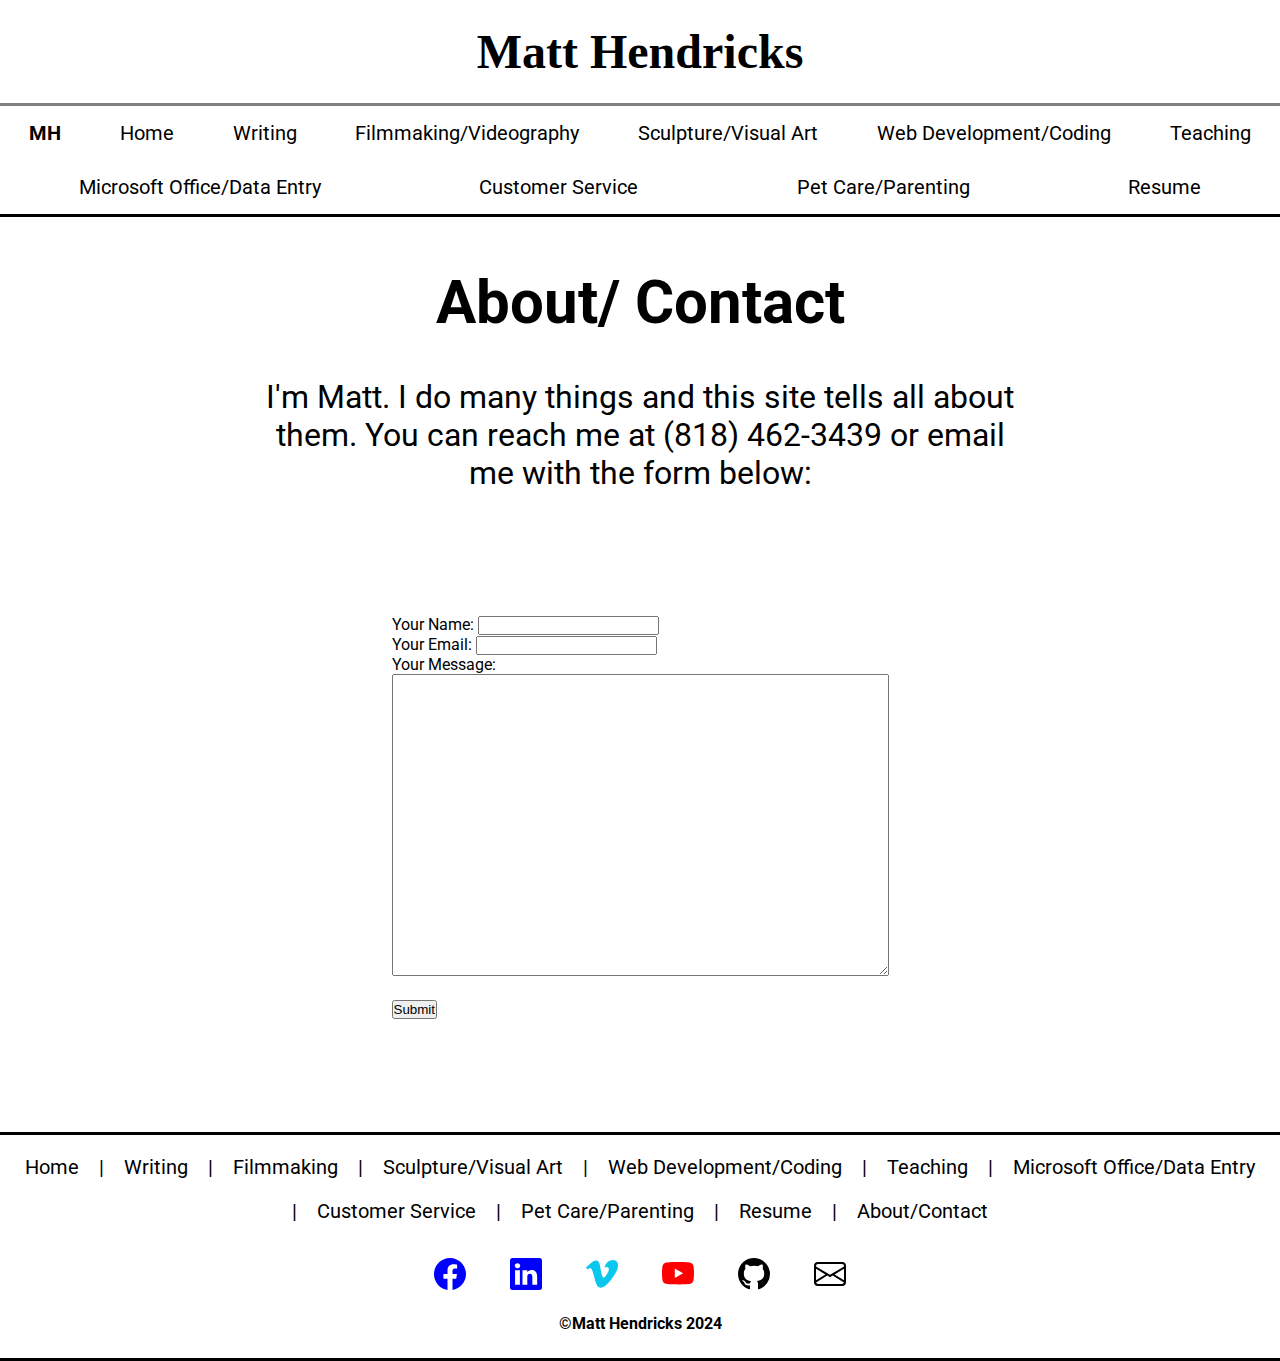
==== public/about.html @ a43d1c27 "Add files via upload" ====
<!DOCTYPE html>
<html lang="en">
  <head>
    <meta charset="UTF-8" />
    <meta name="viewport" content="width=device-width, initial-scale=1.0" />
    <title>Matt's 2024 Site About/Contact Page</title>
    <link rel="stylesheet" href="../styles/styles.css" />
    <link rel="icon" href="../assets/images/favicon/favicon.ico" />
  </head>
  <body>
    <section>
      <header>
        <p>Matt Hendricks</p>
      </header>
    </section>
    <section>
      <nav>
        <ul>
          <li><p>MH</p></li>
          <li><a href="../index.html">Home</a></li>
          <li><a href="./writing.html">Writing</a></li>
          <li><a href="./filmmaking.html">Filmmaking/Videography</a></li>
          <li><a href="./art.html">Sculpture/Visual Art</a></li>
          <li><a href="./web.html">Web Development/Coding</a></li>
          <li>
            <a href="./teaching.html">Teaching</a>
          </li>
          <li>
            <a href="./office.html">Microsoft Office/Data Entry</a>
          </li>
          <li><a href="./customer.html">Customer Service</a></li>
          <li><a href="./pet.html">Pet Care/Parenting</a></li>
          <li><a href="./resume.html">Resume</a></li>
        </ul>
      </nav>
    </section>
    <section>
      <main>
        <div>
          <h1 class="contacth1">About/ Contact</h1>
          <p class="contactp">
            I'm Matt. I do many things and this site tells all about them. You
            can reach me at (818) 462-3439 or email me with the form below:
          </p>
          <div class="contact">
            <form
              action="mailto:mhen1001@mail.com"
              method="post"
              enctype="text/plain"
              class="contactform"
            >
              <p>
                <label>Your Name: <input type="text" name="Your Name" /></label>
              </p>
              <p>
                <label
                  >Your Email: <input type="email" name="Your Email"
                /></label>
              </p>
              <p>
                <label
                  >Your Message: <br /><textarea
                    name="Your Message"
                    rows="20"
                    cols="60"
                  ></textarea>
                </label>
              </p>
              <br />
              <button type="submit">Submit</button>
            </form>
          </div>
        </div>
      </main>
    </section>
    <section>
      <footer>
        <ul>
          <li><a href="../index.html">Home</a></li>
          <p>|</p>
          <li><a href="./writing.html">Writing</a></li>
          <p>|</p>
          <li><a href="./filmmaking.html">Filmmaking</a></li>
          <p>|</p>
          <li><a href="./art.html">Sculpture/Visual Art</a></li>
          <p>|</p>
          <li><a href="./web.html">Web Development/Coding</a></li>
          <p>|</p>
          <li>
            <a href="./teaching.html">Teaching</a>
          </li>
          <p>|</p>
          <li>
            <a href="./office.html">Microsoft Office/Data Entry</a>
          </li>
          <p>|</p>
          <li><a href="./customer.html">Customer Service</a></li>
          <p>|</p>
          <li><a href="./pet.html">Pet Care/Parenting</a></li>
          <p>|</p>
          <li><a href="./resume.html">Resume</a></li>
          <p>|</p>
          <li><a href="./about.html">About/Contact</a></li>
        </ul>
        <a href="https://www.facebook.com/opm.holder.5/"
          ><svg
            xmlns="http://www.w3.org/2000/svg"
            width="32"
            height="32"
            fill="currentColor"
            class="bi bi-facebook"
            viewBox="0 0 16 16"
          >
            <title>Facebook Logo</title>
            <path
              d="M16 8.049c0-4.446-3.582-8.05-8-8.05C3.58 0-.002 3.603-.002 8.05c0 4.017 2.926 7.347 6.75 7.951v-5.625h-2.03V8.05H6.75V6.275c0-2.017 1.195-3.131 3.022-3.131.876 0 1.791.157 1.791.157v1.98h-1.009c-.993 0-1.303.621-1.303 1.258v1.51h2.218l-.354 2.326H9.25V16c3.824-.604 6.75-3.934 6.75-7.951"
            /></svg
        ></a>
        <a href="https://www.linkedin.com/in/matt-hendricks-144800181"
          ><svg
            xmlns="http://www.w3.org/2000/svg"
            width="32"
            height="32"
            fill="currentColor"
            class="bi bi-linkedin"
            viewBox="0 0 16 16"
          >
            <title>Linkedin Logo</title>
            <path
              d="M0 1.146C0 .513.526 0 1.175 0h13.65C15.474 0 16 .513 16 1.146v13.708c0 .633-.526 1.146-1.175 1.146H1.175C.526 16 0 15.487 0 14.854zm4.943 12.248V6.169H2.542v7.225zm-1.2-8.212c.837 0 1.358-.554 1.358-1.248-.015-.709-.52-1.248-1.342-1.248S2.4 3.226 2.4 3.934c0 .694.521 1.248 1.327 1.248zm4.908 8.212V9.359c0-.216.016-.432.08-.586.173-.431.568-.878 1.232-.878.869 0 1.216.662 1.216 1.634v3.865h2.401V9.25c0-2.22-1.184-3.252-2.764-3.252-1.274 0-1.845.7-2.165 1.193v.025h-.016l.016-.025V6.169h-2.4c.03.678 0 7.225 0 7.225z"
            /></svg
        ></a>
        <a href="https://www.vimeo.com/user2657952"
          ><svg
            xmlns="http://www.w3.org/2000/svg"
            width="32"
            height="32"
            fill="currentColor"
            class="bi bi-vimeo"
            viewBox="0 0 16 16"
          >
            <title>Vimeo Logo</title>
            <path
              d="M15.992 4.204q-.106 2.334-3.262 6.393-3.263 4.243-5.522 4.243-1.4 0-2.367-2.583L3.55 7.523Q2.83 4.939 2.007 4.94q-.178.001-1.254.754L0 4.724a210 210 0 0 0 2.334-2.081q1.581-1.364 2.373-1.437 1.865-.185 2.298 2.553.466 2.952.646 3.666.54 2.447 1.186 2.445.5 0 1.508-1.587 1.006-1.587 1.077-2.415.144-1.37-1.077-1.37a3 3 0 0 0-1.185.261q1.183-3.86 4.508-3.756 2.466.075 2.324 3.2z"
            /></svg
        ></a>
        <a href="https://www.youtube.com/channel/UC9qNPOeOIgJRwZCG6O8PZsw"
          ><svg
            xmlns="http://www.w3.org/2000/svg"
            width="32"
            height="32"
            fill="currentColor"
            class="bi bi-youtube"
            viewBox="0 0 16 16"
          >
            <title>Youtube Logo</title>
            <path
              d="M8.051 1.999h.089c.822.003 4.987.033 6.11.335a2.01 2.01 0 0 1 1.415 1.42c.101.38.172.883.22 1.402l.01.104.022.26.008.104c.065.914.073 1.77.074 1.957v.075c-.001.194-.01 1.108-.082 2.06l-.008.105-.009.104c-.05.572-.124 1.14-.235 1.558a2.01 2.01 0 0 1-1.415 1.42c-1.16.312-5.569.334-6.18.335h-.142c-.309 0-1.587-.006-2.927-.052l-.17-.006-.087-.004-.171-.007-.171-.007c-1.11-.049-2.167-.128-2.654-.26a2.01 2.01 0 0 1-1.415-1.419c-.111-.417-.185-.986-.235-1.558L.09 9.82l-.008-.104A31 31 0 0 1 0 7.68v-.123c.002-.215.01-.958.064-1.778l.007-.103.003-.052.008-.104.022-.26.01-.104c.048-.519.119-1.023.22-1.402a2.01 2.01 0 0 1 1.415-1.42c.487-.13 1.544-.21 2.654-.26l.17-.007.172-.006.086-.003.171-.007A100 100 0 0 1 7.858 2zM6.4 5.209v4.818l4.157-2.408z"
            /></svg
        ></a>
        <a href="https://www.github.com/mrhen78"
          ><svg
            xmlns="http://www.w3.org/2000/svg"
            width="32"
            height="32"
            fill="currentColor"
            class="bi bi-github"
            viewBox="0 0 16 16"
          >
            <title>Github Logo</title>
            <path
              d="M8 0C3.58 0 0 3.58 0 8c0 3.54 2.29 6.53 5.47 7.59.4.07.55-.17.55-.38 0-.19-.01-.82-.01-1.49-2.01.37-2.53-.49-2.69-.94-.09-.23-.48-.94-.82-1.13-.28-.15-.68-.52-.01-.53.63-.01 1.08.58 1.23.82.72 1.21 1.87.87 2.33.66.07-.52.28-.87.51-1.07-1.78-.2-3.64-.89-3.64-3.95 0-.87.31-1.59.82-2.15-.08-.2-.36-1.02.08-2.12 0 0 .67-.21 2.2.82.64-.18 1.32-.27 2-.27s1.36.09 2 .27c1.53-1.04 2.2-.82 2.2-.82.44 1.1.16 1.92.08 2.12.51.56.82 1.27.82 2.15 0 3.07-1.87 3.75-3.65 3.95.29.25.54.73.54 1.48 0 1.07-.01 1.93-.01 2.2 0 .21.15.46.55.38A8.01 8.01 0 0 0 16 8c0-4.42-3.58-8-8-8"
            /></svg
        ></a>
        <a href="mailto:mhen1001@gmail.com"
          ><svg
            xmlns="http://www.w3.org/2000/svg"
            width="32"
            height="32"
            fill="currentColor"
            class="bi bi-envelope"
            viewBox="0 0 16 16"
          >
            <title>Email/envelope logo</title>
            <path
              d="M0 4a2 2 0 0 1 2-2h12a2 2 0 0 1 2 2v8a2 2 0 0 1-2 2H2a2 2 0 0 1-2-2zm2-1a1 1 0 0 0-1 1v.217l7 4.2 7-4.2V4a1 1 0 0 0-1-1zm13 2.383-4.708 2.825L15 11.105zm-.034 6.876-5.64-3.471L8 9.583l-1.326-.795-5.64 3.47A1 1 0 0 0 2 13h12a1 1 0 0 0 .966-.741M1 11.105l4.708-2.897L1 5.383z"
            /></svg
        ></a>
        <p>©Matt Hendricks 2024</p>
      </footer>
    </section>
  </body>
</html>
---- styles/styles.css ----
@import url("https://fonts.googleapis.com/css2?family=Instrument+Serif&display=swap");
@import url("https://fonts.googleapis.com/css2?family=Roboto&family=Romanesco&display=swap");
@import url("https://fonts.googleapis.com/css2?family=Cedarville+Cursive&display=swap");

/*Common Across Site*/

* {
  margin: 0;
  padding: 0;
}

body {
  font-family: "Roboto";
}

main > article > div {
  width: 50%;
  margin-left: auto;
  margin-right: auto;
}

main > article > h1 {
  font-size: 60px;
  text-align: center;
  padding: 50px;
}

.listimage {
  display: block;
  margin-left: auto;
  margin-right: auto;
  margin-bottom: 30px;
  border: 5px solid black;
  width: 80%;
}

div > ul {
  list-style-type: none;
}

div > ul > hr {
  width: 50%;
  margin: 50px auto;
  border: 2px dotted black;
}

main > article > div > ul > li > h2 {
  font-size: 40px;
  padding: 0 0 30px 0;
}

div > ul > li > p {
  font-size: 1.25rem;
  line-height: 1.5;
  border-right: 5px solid black;
  border-left: 5px solid black;
  padding: 0 15px;
}

div > ul > li:last-child {
  margin-bottom: 70px;
}

section > main > article > div > ul > li > img {
  display: block;
  width: 100%;
  margin: 0 auto 20px auto;
}

@media (max-width: 1000px) {
  main > article > div {
    width: 80%;
  }
}

@media (max-width: 600px) {
  main > article > h1 {
    font-size: 40px;
  }
  main > article > div > ul > li > h2 {
    font-size: 25px;
  }
}

/*header*/

header > p {
  font-family: "Instrument";
  font-weight: bold;
  text-align: center;
  font-size: 3rem;
  border-bottom: 3px solid grey;
  padding-bottom: 1.5rem;
  padding-top: 1.5rem;
  margin-bottom: 0;
}

/*nav*/

nav > ul {
  list-style-type: none;
  text-decoration: none;
  display: flex;
  gap: 30px;
  padding: 15px;
  margin-top: 0;
  border-bottom: 3px solid black;
  flex-wrap: wrap;
  justify-content: space-around;
  font-size: 1.25rem;
}

nav > ul > li > a {
  text-decoration: none;
  color: black;
}

nav > ul > li > p {
  font-weight: bold;
}

@media (max-width: 600px) {
  nav > ul {
    flex-direction: column;
    text-align: left;
  }
}

/*footer*/

footer > ul {
  list-style-type: none;
  text-decoration: none;
  display: flex;
  gap: 20px;
  padding: 15px;
  flex-wrap: wrap;
  justify-content: center;
  font-size: 1.25rem;
}

footer > ul > li > a {
  text-decoration: none;
  color: black;
}

footer > p {
  font-weight: bold;
  padding-bottom: 20px;
}

footer {
  text-align: center;
  padding-top: 5px;
  padding-bottom: 5px;
  border-top: 3px solid black;
  border-bottom: 3px solid black;
}

footer > a > svg {
  padding: 20px;
}

footer > a:nth-of-type(1) {
  color: blue;
}

footer > a:nth-of-type(2) {
  color: blue;
}

footer > a:nth-of-type(3) {
  color: rgb(12, 199, 237);
}

footer > a:nth-of-type(4) {
  color: red;
}

footer > a:nth-of-type(5) {
  color: black;
}

footer > a:nth-of-type(6) {
  color: black;
}

@media (max-width: 600px) {
  footer > ul {
    flex-direction: column;
    flex-wrap: wrap;
    text-align: left;
  }

  footer > ul > p {
    display: none;
  }
}

/*Index*/

.indexintro {
  height: 100vh;
  background: linear-gradient(
    to right,
    rgb(88, 147, 224) 0%,
    rgb(88, 147, 224) 50%,
    black 50%,
    black 100%
  );
  display: flex;
  justify-content: center;
  align-items: center;
  text-align: center;
  flex-direction: column;
}

.indexintro > h1 {
  font-size: 60px;
}

.indexintro > p {
  font-size: 30px;
  margin: 0 3%;
}

.indexintro > p,
.indexintro > h1 {
  color: white;
  font-family: "Cedarville Cursive";
}

.svgcontainer {
  position: relative;
}

.sun {
  color: yellow;
  right: 50px;
  bottom: 20px;
  position: absolute;
}

.cloud1 {
  position: absolute;
  right: 150px;
  bottom: 30px;
  color: white;
}

.cloud2 {
  position: absolute;
  right: 30px;
  bottom: 50px;
  color: white;
}

.cloud3 {
  position: absolute;
  color: white;
  right: 270px;
  bottom: -10px;
}

.moon {
  position: absolute;
  color: silver;
  left: 50px;
  bottom: 50px;
}

.cloud4 {
  position: absolute;
  color: rgb(125, 123, 151);
  left: 90px;
  bottom: 60px;
}

.cloud5 {
  position: absolute;
  color: rgb(125, 123, 151);
  left: 200px;
  bottom: 30px;
}

.cloud6 {
  position: absolute;
  color: rgb(125, 123, 151);
  left: 300px;
  bottom: 30px;
}

.imagebackgroundfixed {
  background: center/70% url(../assets/images/me.jpg);
  background-attachment: fixed;
  background-repeat: no-repeat;
  height: 100vh;
  margin: 0 auto;
}

@media (max-width: 1100px) {
  .sun {
    width: 75px;
    height: 75px;
  }

  .cloud1 {
    width: 100px;
    height: 100px;
    right: 100px;
  }

  .cloud2 {
    width: 50px;
    height: 50px;
  }

  .cloud3 {
    width: 140px;
    height: 140px;
    right: 120px;
  }

  .moon {
    width: 60px;
    height: 60px;
  }

  .cloud4 {
    width: 50px;
    height: 50px;
    left: 60px;
  }
  .cloud5 {
    width: 85px;
    height: 85px;
    left: 100px;
  }
  .cloud6 {
    width: 110px;
    height: 110px;
    left: 150px;
  }
}

@media (max-width: 800px) {
  .imagebackgroundfixed {
    background: center/90% url(../assets/images/me.jpg);
    background-attachment: fixed;
    background-repeat: no-repeat;
    height: 70vh;
    margin: 0 auto;
  }

  .sun {
    width: 40px;
    height: 40px;
    z-index: 1;
  }

  .cloud1 {
    width: 60px;
    height: 60px;
    right: 60px;
  }

  .cloud2 {
    width: 25px;
    height: 25px;
    right: 50px;
  }

  .cloud3 {
    width: 70px;
    height: 70px;
    right: 80px;
    bottom: 10px;
  }

  .moon {
    width: 30px;
    height: 30px;
    left: 30px;
    bottom: 30px;
  }

  .cloud4 {
    width: 25px;
    height: 25px;
    left: 50px;
    bottom: 30px;
  }

  .cloud5 {
    width: 40px;
    height: 40px;
    left: 60px;
  }

  .cloud6 {
    width: 55px;
    height: 55px;
    left: 90px;
  }

  .indexintro > h1 {
    font-size: 40px;
  }

  .indexintro > p {
    font-size: 20px;
  }
}

/*Filmmaking/Videography*/

.video {
  width: 80%;
}

.filmheadline {
  padding-bottom: 0;
}

section > main > article > a > p {
  text-align: center;
  font-size: 2rem;
  margin-top: 20px;
}

@media (max-width: 600px) {
  section > main > article > a > p {
    font-size: 1.25rem;
  }
}

/*Sculpture/ Visual Art*/

.gridshell {
  margin-bottom: 50px;
  display: flex;
  justify-content: center;
  align-items: center;
}

.gridcontainer {
  display: grid;
  grid-template-rows: repeat(3, 200px);
  grid-template-columns: repeat(3, 400px);
  gap: 10px;
}

.firstartimage {
  background: center/cover url(../assets/images/sculpture1.jpg);
  background-repeat: no-repeat;
  grid-area: 1/1/4/2;
  border: 2px solid black;
  border-radius: 5%;
}

.secondartimage {
  background: center/cover url(../assets/images/sculpture2.jpg);
  background-repeat: no-repeat;
  grid-area: 1/2/2/2;
  border: 2px solid black;
  border-radius: 5%;
}

.thirdartimage {
  background: center/cover url(../assets/images/sculpture4.jpg);
  background-repeat: no-repeat;
  grid-area: 2/2/2/3;
  border: 2px solid black;
  border-radius: 5%;
}

.fourthartimage {
  background: top/cover url(../assets/images/sculpture6.jpg);
  background-repeat: no-repeat;
  grid-area: 3/2/4/3;
  border: 2px solid black;
  border-radius: 5%;
}

.fifthartimage {
  background: top/cover url(../assets/images/sculpture8.jpg);
  background-repeat: no-repeat;
  grid-area: 1/3/2/4;
  border: 2px solid black;
  border-radius: 5%;
}

.sixthartimage {
  background: center/cover url(../assets/images/sculpture10.jpg);
  background-repeat: no-repeat;
  grid-area: 2/3/3/4;
  border: 2px solid black;
  border-radius: 5%;
}

.seventhartimage {
  background: center/cover url(../assets/images/sculpture16.jpg);
  background-repeat: no-repeat;
  grid-area: 3/3/4/4;
  border: 2px solid black;
  border-radius: 5%;
}

@media (max-width: 1230px) {
  .gridcontainer {
    display: grid;
    grid-template-rows: repeat(5, 200px);
    grid-template-columns: repeat(2, 400px);
    gap: 10px;
  }

  .fifthartimage {
    background: top/cover url(../assets/images/sculpture8.jpg);
    background-repeat: no-repeat;
    grid-area: 4/1/5/2;
    border: 2px solid black;
    border-radius: 5%;
  }

  .sixthartimage {
    background: center/cover url(../assets/images/sculpture10.jpg);
    background-repeat: no-repeat;
    grid-area: 4/2/5/3;
    border: 2px solid black;
    border-radius: 5%;
  }

  .seventhartimage {
    background: center/cover url(../assets/images/sculpture16.jpg);
    background-repeat: no-repeat;
    grid-area: 5/1/6/2;
    border: 2px solid black;
    border-radius: 5%;
  }

  .eighthartimage {
    background: center/cover url(../assets/images/sculpture11.jpg);
    background-repeat: no-repeat;
    grid-area: 5/2/6/3;
    border: 2px solid black;
    border-radius: 5%;
  }
}

@media (max-width: 800px) {
  .gridcontainer {
    display: grid;
    grid-template-rows: repeat(10, 200px);
    grid-template-columns: 400px;
    gap: 10px;
  }

  .firstartimage {
    background: center/cover url(../assets/images/sculpture1.jpg);
    background-repeat: no-repeat;
    grid-area: 1/1/4/2;
    border: 2px solid black;
    border-radius: 5%;
  }

  .secondartimage {
    background: center/cover url(../assets/images/sculpture2.jpg);
    background-repeat: no-repeat;
    grid-area: 4/1/5/2;
    border: 2px solid black;
    border-radius: 5%;
  }

  .thirdartimage {
    background: center/cover url(../assets/images/sculpture4.jpg);
    background-repeat: no-repeat;
    grid-area: 5/1/6/2;
    border: 2px solid black;
    border-radius: 5%;
  }

  .fourthartimage {
    background: top/cover url(../assets/images/sculpture6.jpg);
    background-repeat: no-repeat;
    grid-area: 6/1/7/2;
    border: 2px solid black;
    border-radius: 5%;
  }

  .fifthartimage {
    background: top/cover url(../assets/images/sculpture8.jpg);
    background-repeat: no-repeat;
    grid-area: 7/1/8/2;
    border: 2px solid black;
    border-radius: 5%;
  }

  .sixthartimage {
    background: center/cover url(../assets/images/sculpture10.jpg);
    background-repeat: no-repeat;
    grid-area: 8/1/9/2;
    border: 2px solid black;
    border-radius: 5%;
  }

  .seventhartimage {
    background: center/cover url(../assets/images/sculpture16.jpg);
    background-repeat: no-repeat;
    grid-area: 9/1/10/2;
    border: 2px solid black;
    border-radius: 5%;
  }

  .eighthartimage {
    background: center/cover url(../assets/images/sculpture11.jpg);
    background-repeat: no-repeat;
    grid-area: 10/1/11/2;
    border: 2px solid black;
    border-radius: 5%;
  }
}

@media (max-width: 400px) {
  .gridcontainer {
    display: grid;
    grid-template-rows: repeat(10, 150px);
    grid-template-columns: 300px;
    gap: 10px;
  }
}

/*Pet Care/ Parenting*/

.gridshell2 {
  background: center/cover url(../assets/images/ripleybackground.jpg);
  background-repeat: no-repeat;
  width: 80%;
  margin-right: auto;
  margin-left: auto;
  display: block;
  margin-bottom: 50px;
}

.gridshell22 {
  display: flex;
  align-items: center;
  justify-content: center;
}

.gridcontainer2 {
  display: grid;
  grid-template-rows: repeat(3, 1fr);
  grid-template-columns: repeat(4, 1fr);
  background-color: white;
  border-radius: 2%;
  width: 95%;
  margin-top: 2.5%;
  margin-bottom: 2.5%;
  height: 80vh;
}

.gridcontainer2 > * {
  margin: 5px;
  border-radius: 5%;
  border: 2px solid black;
}

.firstpet {
  background: center/cover url(../assets/images/odie2.jpg);
  grid-area: 1/1/4/2;
}

.secondpet {
  background: center/cover url(../assets/images/bonnie2.jpg);
  grid-area: 1/4/4/5;
}

.thirdpet {
  background: top/cover url(../assets/images/ripley2.jpg);
}

.fourthpet {
  background: left/cover url(../assets/images/cody2.jpg);
}

.fifthpet {
  background: center/cover url(../assets/images/bonnie3.jpg);
}

.sixthpet {
  background: center/cover url(../assets/images/ripley3.jpg);
}

.seventhpet {
  background: center/cover url(../assets/images/bonnie4.jpg);
}

.eighthpet {
  background: center/cover url(../assets/images/cody3.jpg);
}

@media (max-width: 800px) {
  .gridcontainer2 {
    display: grid;
    grid-template-rows: repeat(12, 1fr);
    grid-template-columns: repeat(1, 1fr);
    height: 400vh;
    width: 85%;
  }

  .firstpet {
    background: center/cover url(../assets/images/odie2.jpg);
    grid-area: 1/1/4/2;
  }

  .secondpet {
    background: center/cover url(../assets/images/bonnie2.jpg);
    grid-area: 4/1/7/2;
  }

  .eigthpet {
    background: bottom/cover url(../assets/images/cody3.jpg);
  }
}

/*Contact-About*/

.contacth1 {
  font-size: 60px;
  text-align: center;
  padding: 50px 50px 20px 50px;
}

.contactp {
  text-align: center;
  font-size: 2rem;
  margin: 20px 20% 10px 20%;
}

.contact {
  height: 70vh;
  display: flex;
  justify-content: center;
  align-items: center;
}

@media (max-width: 600px) {
  .contacth1 {
    font-size: 40px;
  }

  .contactp {
    font-size: 1.25rem;
  }
}
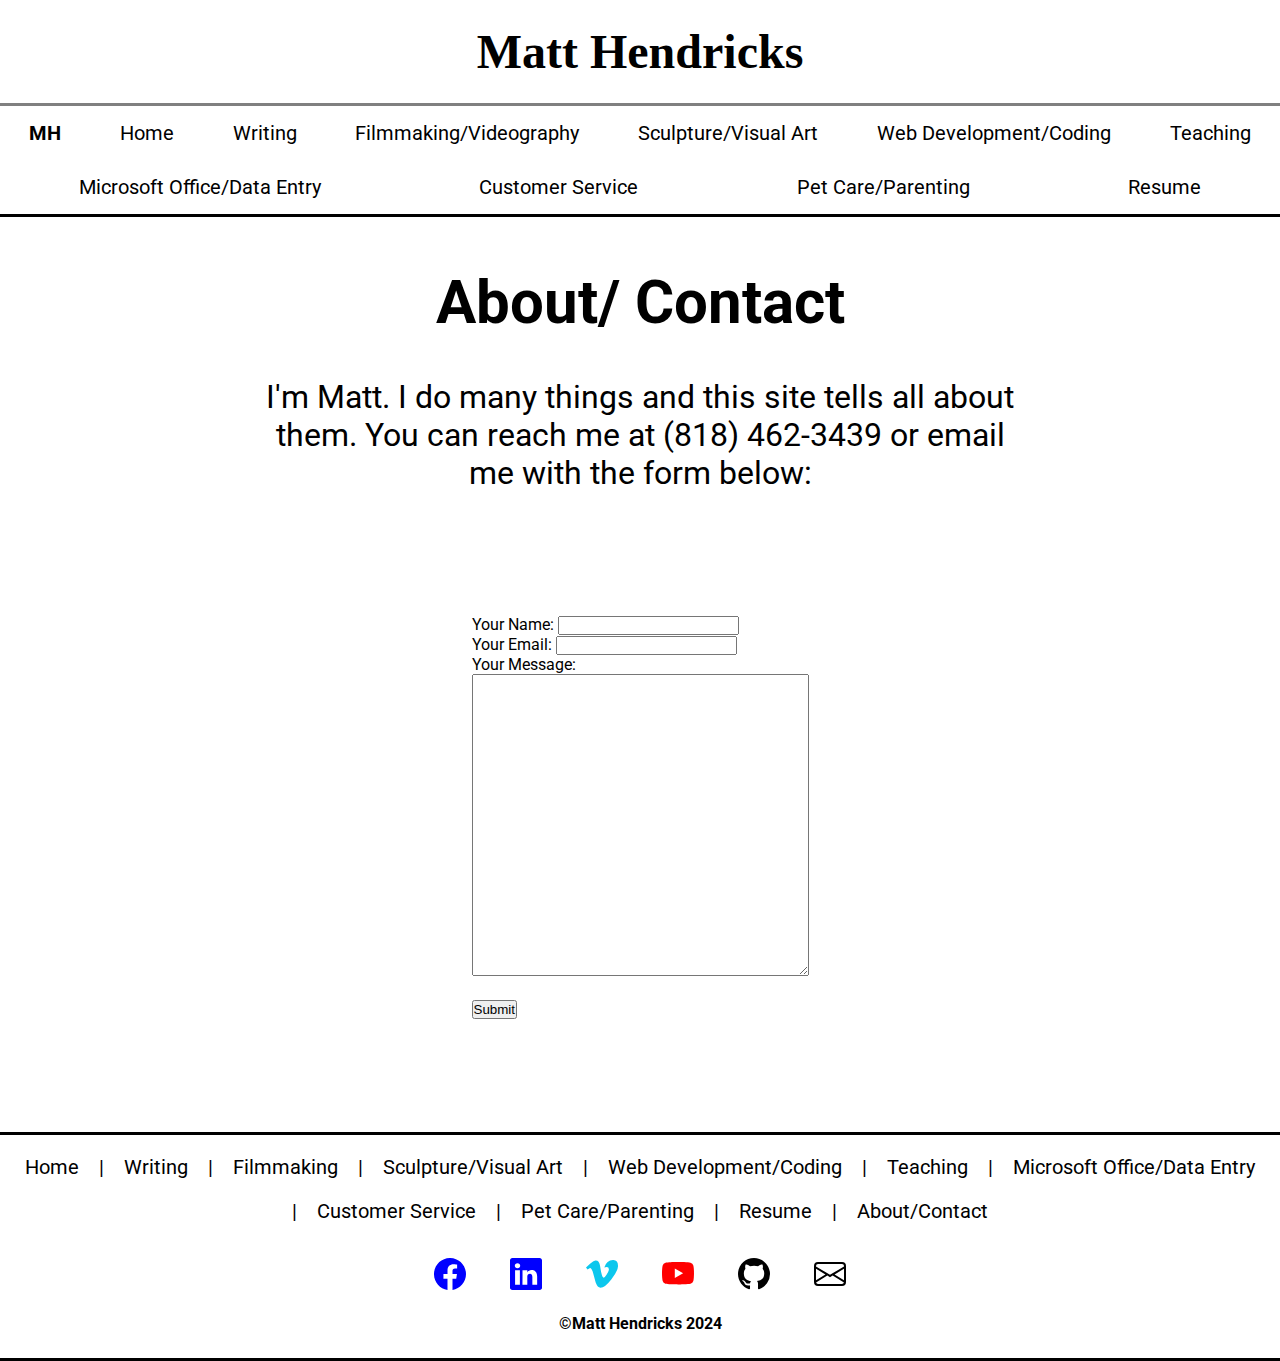
==== commit d97bcfc8: "Update about.html" ====
--- a/public/about.html
+++ b/public/about.html
@@ -62,7 +62,7 @@
                   >Your Message: <br /><textarea
                     name="Your Message"
                     rows="20"
-                    cols="60"
+                    cols="40"
                   ></textarea>
                 </label>
               </p>
